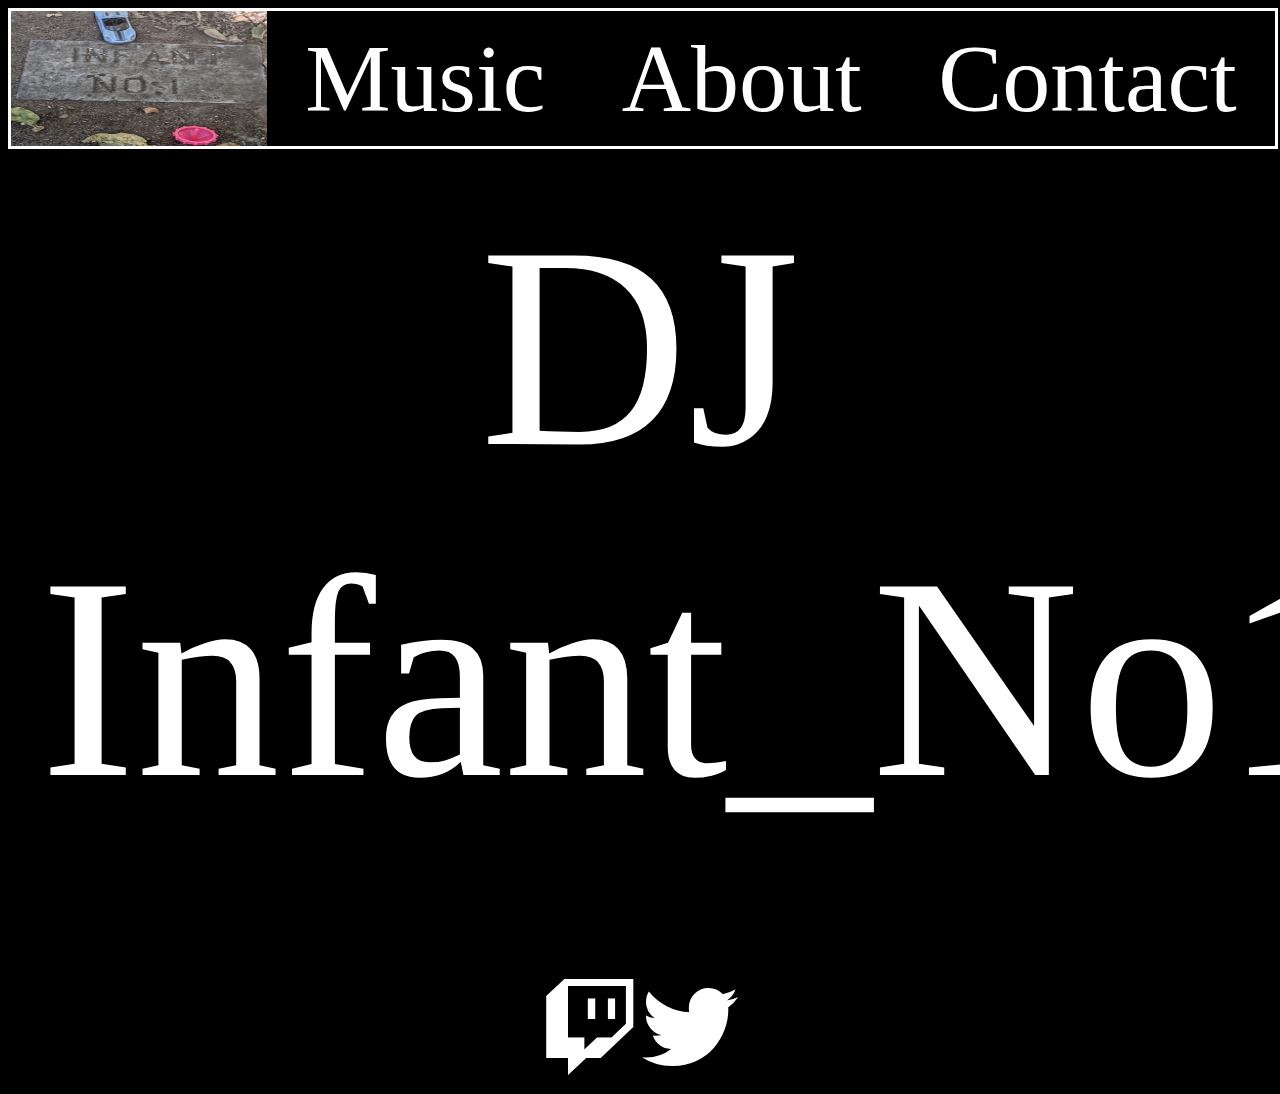
==== index.html @ 53ca1eb7 "consolidated css" ====
<!DOCTYPE html>
<html lang="en">

<head>
    <meta charset="UTF-8">
    <meta http-equiv="X-UA-Compatible" content="IE=edge">
    <meta name="viewport" content="width=device-width, initial-scale=1.0">
    <link rel="stylesheet" href="css/style.css">
    <link rel="stylesheet" href="fontawesome/css/all.min.css">
    <title>Infant_No1</title>
</head>

<body>
    <div class="titleNav">
        <div class="logo">
            <img class="turntables" src="images/infantno1.1.png">
        </div>
        <a href="/dj_infant_no1/music.html" target='_blank'>Music</a>
        <!-- <a href="music.html" target='_blank'>Music</a> -->
        <a href="#">About</a>
        <a href="#">Contact</a>
        </ul>
    </div>

    <div class="section">
        <p>DJ Infant_No1</p>
    </div>

    <div class="footer">
        <a href="https://www.twitch.tv/dj_infantno1" target='_blank'><i class="fab fa-twitch" alt='twitter'></i></a>
        <a href="https://twitter.com/infant_no_1" target='_blank'><i class="fab fa-twitter" alt='twitch'></i></a>

        </ul>
    </div>
</body>

</html>
---- css/style.css ----
@font-face{
    src: url(/dj_infant_no1/old_london/OldLondon.ttf);
    font-family: london;
}
.titleNav {
    /* background-color: rgb(36, 33, 160); */
    height: 15vh;
    justify-content: center;
    display: flex;
    flex: wrap; 
    width: 100%;
    border: solid 3px white;
}

.turntables {
    height: 15vh;
    width: 256px;
}

body{
    background-color: rgb(0, 0, 0);
}

.nav {
    background-color: green;
    height: 260px;
    border: solid 3px black;
}

a {
    margin: auto;    
    text-decoration: none;
    font-family: london;
    font-size: 6rem;
    color: white;
    text-align: center;
}

a:hover{
    color: rgb(170, 23, 238);
}

p {
    margin: auto;
    margin-bottom: 100px;
    text-align: center;
    color: white;
    font-family: london;
    font-size: 18rem;
    padding: 2rem;
}

.footer {
    margin:auto;
   text-align: center;
}
/*

HOW TO CREATE AN AUDIO PLAYER [TUTORIAL]

"How to create an Audio Player [Tutorial]" was specially made for DesignModo by our friend Valeriu Timbuc.

Links:
http://vtimbuc.net/
https://twitter.com/vtimbuc
http://designmodo.com
http://vladimirkudinov.com

*/
body {
	background-color: black;
}
.audio-player,
.audio-player div,
.audio-player h1,
.audio-player a,
.audio-player img,
.audio-player span,
.audio-player button {
	margin: 0;
	padding: 0;
	border: none;
	outline: none;
}

div.audio-player {
	position: relative;
	width: 400px;
	height: 120px;
	
	background: #4c4e5a;
	background: -webkit-linear-gradient(top, #4c4e5a 0%, #2c2d33 100%);
	background: -moz-linear-gradient(top, #4c4e5a 0%, #2c2d33 100%);
	background: -o-linear-gradient(top, #4c4e5a 0%, #2c2d33 100%);
	background: -ms-linear-gradient(top, #4c4e5a 0%, #2c2d33 100%);
	background: linear-gradient(top, #4c4e5a 0%, #2c2d33 100%);

	-webkit-border-radius: 3px;
	-moz-border-radius: 3px;
	border-radius: 3px;
}

/* Title */
.audio-player h1 {
	position: absolute;
	top: 37px;
	left: 165px;

	font-family: Helvetica, Arial, sans-serif;
	font-weight: bold;
	font-size: 14px;
	color: #ececec;
	text-shadow: 1px 1px 1px rgba(0,0,0, .5);
}

/* Cover */
.audio-player .cover {
	position: absolute;
	top: 0;
	left: 0;
	height: 115px;
}

#audio-player {
	position: absolute;
	top: 80px;
	left: 125px;
	height: 40px;
	width: 270px;
}



/* Buttons */
.mejs-controls .mejs-button button {
	cursor: pointer;
	display: block;
	position: absolute;
	text-indent: -9999px;
}

/* Play & Pause */
.mejs-controls .mejs-play button,
.mejs-controls .mejs-pause button {
	width: 21px;
	height: 21px;
	top: 35px;
	left: 135px;
	background: transparent url(../audioplayer/audioplayer/img/play-pause.png) 0 0;
}

.mejs-controls .mejs-pause button { background-position:0 -21px; }

/* Mute & Unmute */
.mejs-controls .mejs-mute button,
.mejs-controls .mejs-unmute button {
	width: 14px;
	height: 12px;
	top: 70px;
	left: 140px;
	background: transparent url(../audioplayer/audioplayer/img/mute-unmute.png) 0 0;
}

.mejs-controls .mejs-unmute button { background-position: 0 -12px; }

/* Volume Slider */
.mejs-controls div.mejs-horizontal-volume-slider {
	position: absolute;
	top: 71px;
	left: 165px;
	cursor: pointer;
}

.mejs-controls .mejs-horizontal-volume-slider .mejs-horizontal-volume-total {
	width: 200px;
	height: 8px;
	background: #212227;

	-webkit-box-shadow: inset 0px 1px 0px rgba(0,0,0, .3), 0px 1px 0px rgba(255,255,255, .25);
	-moz-box-shadow: inset 0px 1px 0px rgba(0,0,0, .3), 0px 1px 0px rgba(255,255,255, .25);
	box-shadow: inset 0px 1px 0px rgba(0,0,0, .3), 0px 1px 0px rgba(255,255,255, .25);

	-webkit-border-radius: 6px;
	-moz-border-radius: 6px;
	border-radius: 6px;
}

.mejs-controls .mejs-horizontal-volume-slider .mejs-horizontal-volume-current {
	position: absolute;
	width: 0;
	height: 6px;
	top: 1px;
	left: 1px;
	background: url(../audioplayer/audioplayer/img/volume-bar.png) repeat-x;

	-webkit-border-radius: 6px;
	-moz-border-radius: 6px;
	border-radius: 6px;
}

/* Progress Slider */
.mejs-controls div.mejs-time-rail { width: 400px; }

.mejs-controls .mejs-time-rail span {
	position: absolute;
	display: block;
	width: 400px;
	height: 5px;
	left: 0;
	bottom: 0;
	cursor: pointer;
	
	-webkit-border-radius: 0px 0px 2px 2px;
	-moz-border-radius: 0px 0px 2px 2px;
	border-radius: 0px 0px 2px 2px;
}

.mejs-controls .mejs-time-rail .mejs-time-total { background: #999999; }

.mejs-controls .mejs-time-rail .mejs-time-loaded {
	width: 0;
	background: #cccccc;
}

.mejs-controls .mejs-time-rail .mejs-time-current {
	width: 0;
	background: #64b44c;
}

/* Volume Slider & Progress Bar Handle */
.mejs-controls .mejs-time-rail .mejs-time-handle,
.mejs-controls .mejs-horizontal-volume-slider .mejs-horizontal-volume-handle {
	position: absolute;
	display: block;
	width: 12px;
	height: 14px;
	top: -4px;
	background: url(../audioplayer/audioplayer/img/handle.png) no-repeat;
}

.mejs-controls .mejs-horizontal-volume-slider .mejs-horizontal-volume-handle { top: -2px; }

/* Time Float Box */
.mejs-controls .mejs-time-rail .mejs-time-float {
	position: absolute;
	display: none;
	width: 33px;
	height: 23px;
	top: -26px;
	margin-left: -17px;
	background: url(../audioplayer/audioplayer/img/time-box.png);
}

.mejs-controls .mejs-time-rail .mejs-time-float-current {
	width: 33px;
	display: block;
	left: 0;
	top: 4px;

	font-family: Helvetica, Arial, sans-serif;
	font-size: 10px;
	font-weight: bold;
	color: #666666;
	text-align: center;
}
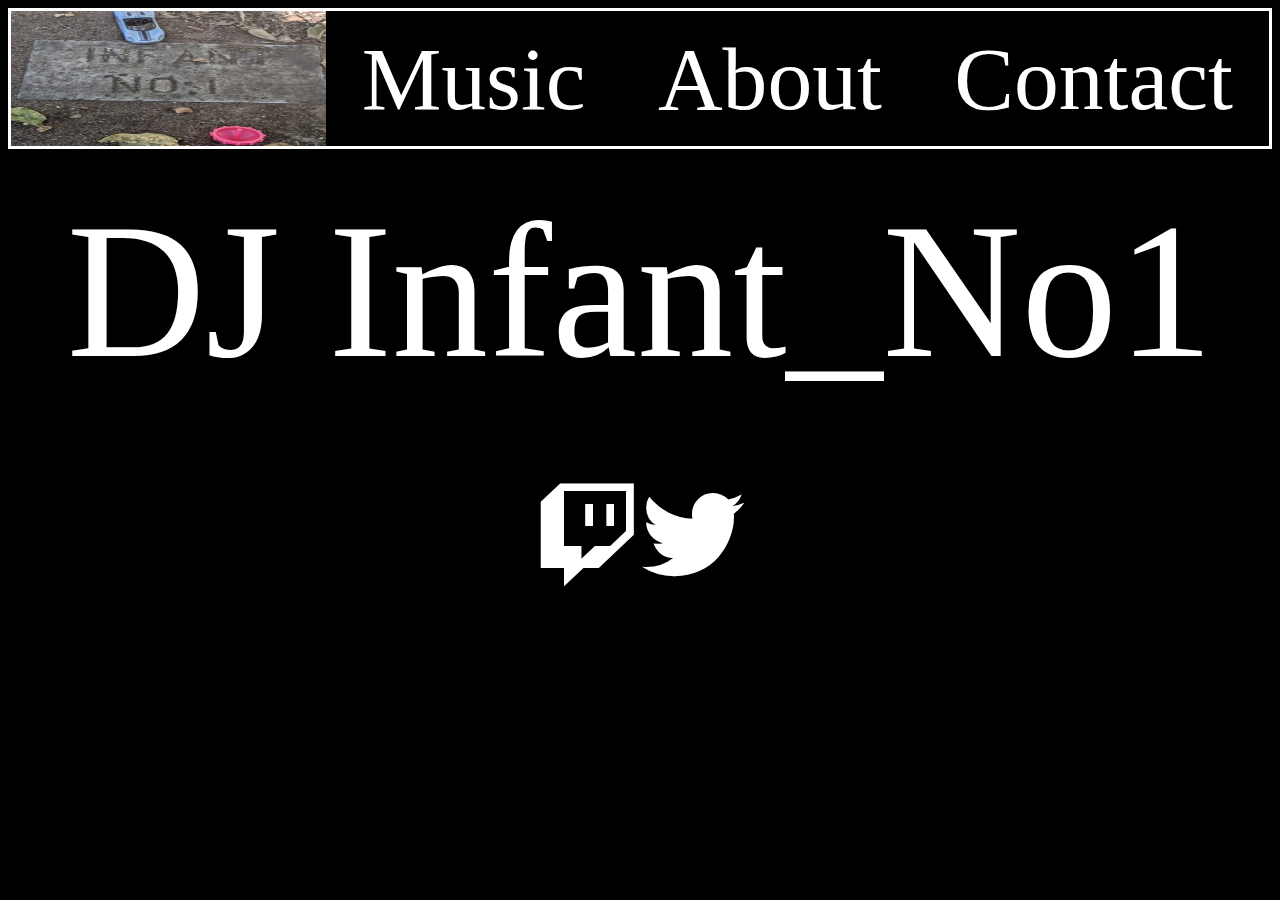
==== commit 36ae7344: "used flexbox model to make the app mobile friendly" ====
--- a/index.html
+++ b/index.html
@@ -11,15 +11,11 @@
 </head>
 
 <body>
-    <div class="titleNav">
-        <div class="logo">
-            <img class="turntables" src="images/infantno1.1.png">
-        </div>
-        <a href="/dj_infant_no1/music.html" target='_blank'>Music</a>
-        <!-- <a href="music.html" target='_blank'>Music</a> -->
+    <div class="titleNav">      
+        <img class="turntables" src="images/infantno1.1.png">     
+        <a href="/dj_infant_no1/music.html" target='_blank'>Music</a>     
         <a href="#">About</a>
         <a href="#">Contact</a>
-        </ul>
     </div>
 
     <div class="section">
--- a/css/style.css
+++ b/css/style.css
@@ -3,51 +3,54 @@
     font-family: london;
 }
 .titleNav {
-    /* background-color: rgb(36, 33, 160); */
     height: 15vh;
-    justify-content: center;
+    justify-content: space-around;
     display: flex;
-    flex: wrap; 
-    width: 100%;
+    flex-direction: row; 
+	flex-wrap: wrap;
     border: solid 3px white;
+	background-color: black;	
+    font-family: london;
+    font-size: 7vw;
 }
 
 .turntables {
     height: 15vh;
-    width: 256px;
+    width: 25%;
 }
 
 body{
-    background-color: rgb(0, 0, 0);
-}
-
-.nav {
-    background-color: green;
-    height: 260px;
-    border: solid 3px black;
+	background-image: url("/dj_infant_no1/images/background2.jpg");
+	background-size: inherit;
 }
 
 a {
     margin: auto;    
-    text-decoration: none;
-    font-family: london;
-    font-size: 6rem;
-    color: white;
+	text-decoration: none;
     text-align: center;
+	color: white;
 }
 
 a:hover{
     color: rgb(170, 23, 238);
 }
 
+i {
+	font-size: 8vw;
+}
+
 p {
     margin: auto;
-    margin-bottom: 100px;
+    margin-bottom: 50px;
     text-align: center;
     color: white;
     font-family: london;
-    font-size: 18rem;
+    font-size: 15vw;
     padding: 2rem;
+}
+
+.section {
+	display: flex;
 }
 
 .footer {
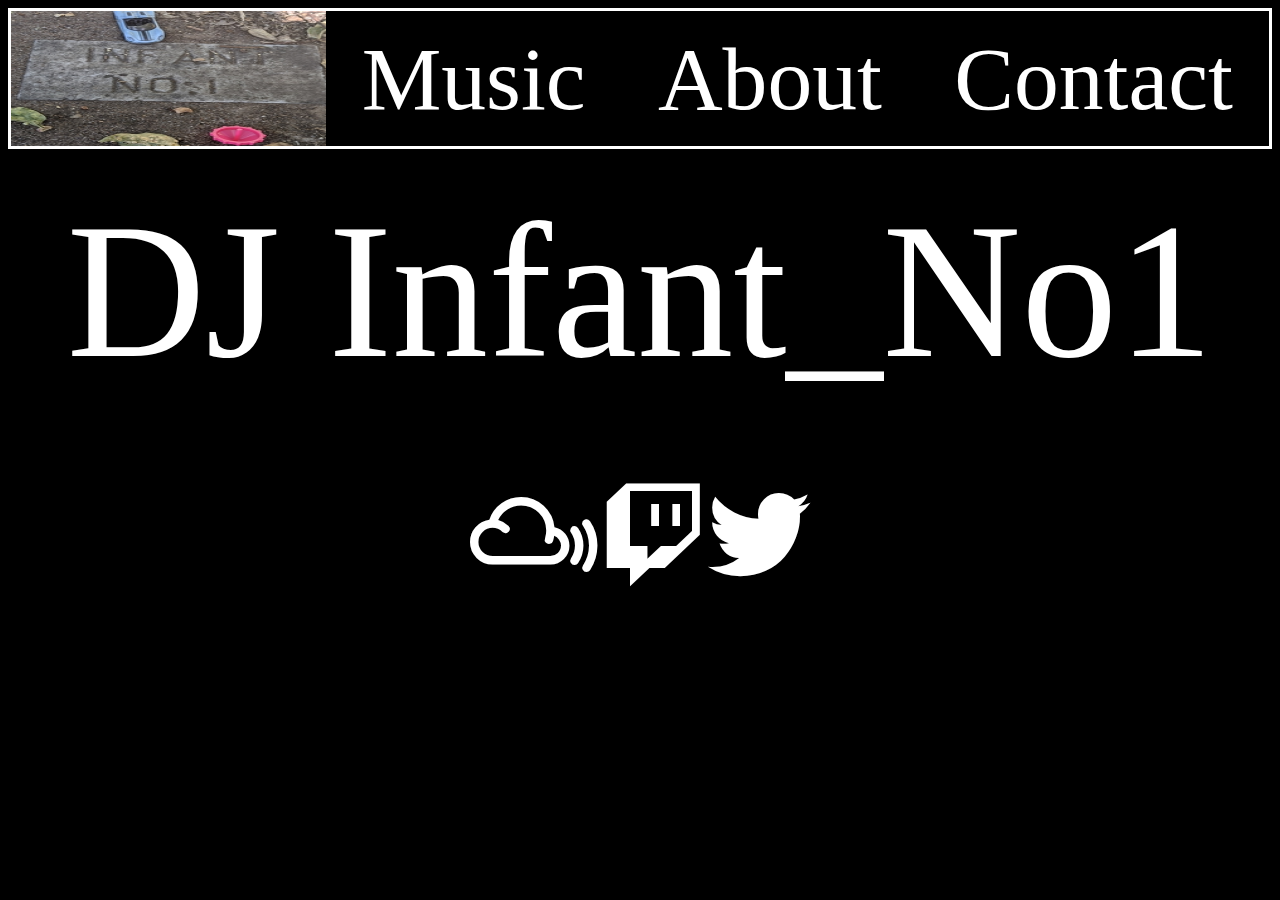
==== commit df78dafa: "added mix cloud icon and links. updated twitter url" ====
--- a/index.html
+++ b/index.html
@@ -13,7 +13,7 @@
 <body>
     <div class="titleNav">      
         <img class="turntables" src="images/infantno1.1.png">     
-        <a href="/dj_infant_no1/music.html" target='_blank'>Music</a>     
+        <a href="/dj_infant_no1/music.html">Music</a>     
         <a href="#">About</a>
         <a href="#">Contact</a>
     </div>
@@ -23,7 +23,8 @@
     </div>
 
     <div class="footer">
-        <a href="https://www.twitch.tv/dj_infantno1" target='_blank'><i class="fab fa-twitch" alt='twitter'></i></a>
+        <a href="https://www.mixcloud.com/DJ_infant_no_1/" target='_blank'><i class="fab fa-mixcloud" alt='mixcloud'></i></a>
+        <a href="https://www.twitch.tv/dj_infant_no_1" target='_blank'><i class="fab fa-twitch" alt='twitter'></i></a>
         <a href="https://twitter.com/infant_no_1" target='_blank'><i class="fab fa-twitter" alt='twitch'></i></a>
 
         </ul>
--- a/css/style.css
+++ b/css/style.css
@@ -47,10 +47,11 @@
     font-family: london;
     font-size: 15vw;
     padding: 2rem;
-}
-
-.section {
-	display: flex;
+
+}
+
+.mixcloud {
+	margin-top: 20px;
 }
 
 .footer {
@@ -108,7 +109,6 @@
 	position: absolute;
 	top: 37px;
 	left: 165px;
-
 	font-family: Helvetica, Arial, sans-serif;
 	font-weight: bold;
 	font-size: 14px;
@@ -125,6 +125,7 @@
 }
 
 #audio-player {
+	display:flex;
 	position: absolute;
 	top: 80px;
 	left: 125px;
@@ -132,8 +133,6 @@
 	width: 270px;
 }
 
-
-
 /* Buttons */
 .mejs-controls .mejs-button button {
 	cursor: pointer;
@@ -145,8 +144,8 @@
 /* Play & Pause */
 .mejs-controls .mejs-play button,
 .mejs-controls .mejs-pause button {
-	width: 21px;
-	height: 21px;
+	width: 20px;
+	height: 20px;
 	top: 35px;
 	left: 135px;
 	background: transparent url(../audioplayer/audioplayer/img/play-pause.png) 0 0;
@@ -207,12 +206,11 @@
 .mejs-controls .mejs-time-rail span {
 	position: absolute;
 	display: block;
-	width: 400px;
+	width: 100%;
 	height: 5px;
 	left: 0;
 	bottom: 0;
-	cursor: pointer;
-	
+	cursor: pointer;	
 	-webkit-border-radius: 0px 0px 2px 2px;
 	-moz-border-radius: 0px 0px 2px 2px;
 	border-radius: 0px 0px 2px 2px;
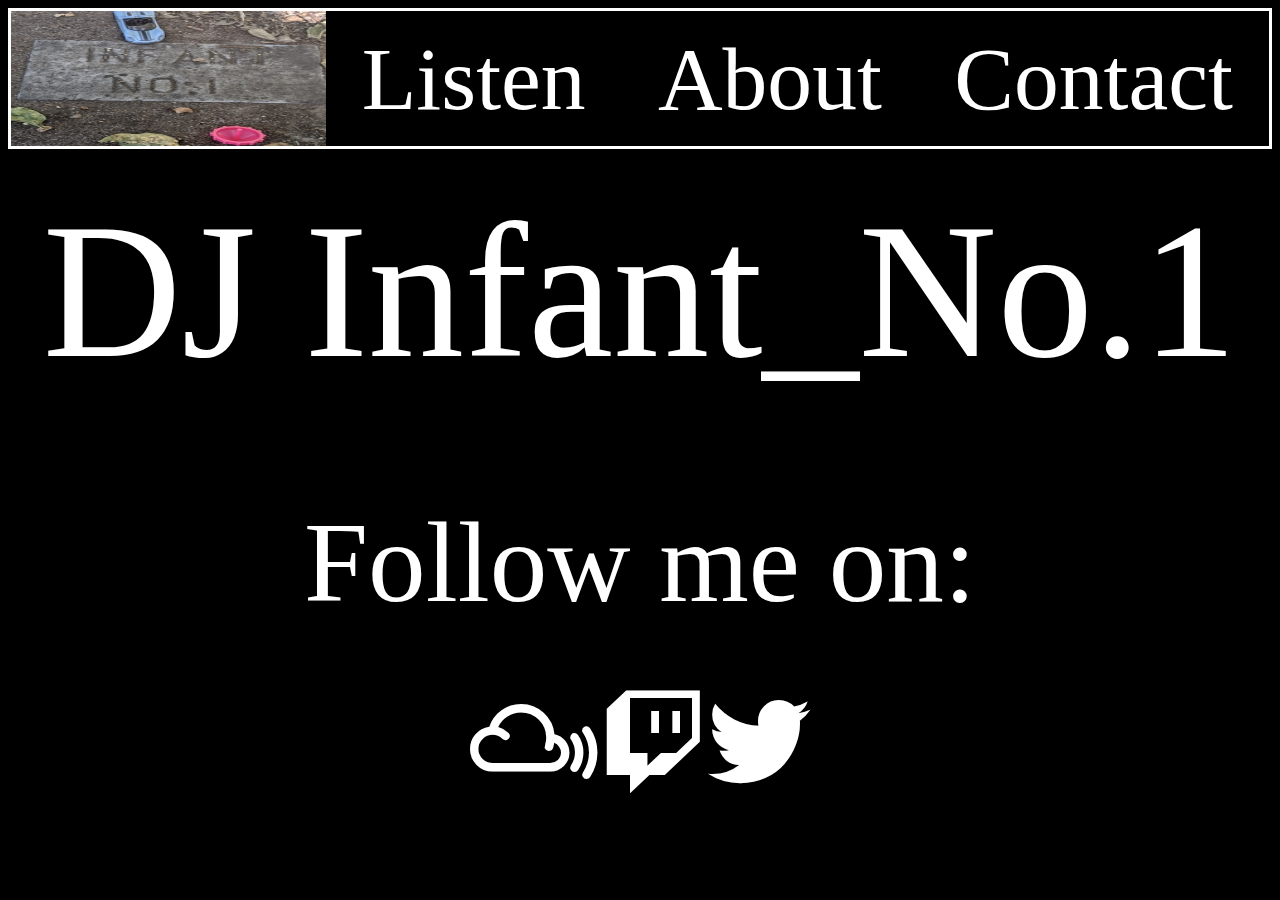
==== commit b3d37836: "removed inital player, and made adjustments to index UI" ====
--- a/index.html
+++ b/index.html
@@ -13,16 +13,17 @@
 <body>
     <div class="titleNav">      
         <img class="turntables" src="images/infantno1.1.png">     
-        <a href="/dj_infant_no1/music.html">Music</a>     
+        <a href="/dj_infant_no1/music.html">Listen</a>     
         <a href="#">About</a>
-        <a href="#">Contact</a>
+        <a href="mailto:infant.no.1@gmail.com">Contact</a>
     </div>
 
     <div class="section">
-        <p>DJ Infant_No1</p>
+        <p>DJ Infant_No.1</p>
     </div>
 
     <div class="footer">
+        <p class="follow">Follow me on:</p>
         <a href="https://www.mixcloud.com/DJ_infant_no_1/" target='_blank'><i class="fab fa-mixcloud" alt='mixcloud'></i></a>
         <a href="https://www.twitch.tv/dj_infant_no_1" target='_blank'><i class="fab fa-twitch" alt='twitter'></i></a>
         <a href="https://twitter.com/infant_no_1" target='_blank'><i class="fab fa-twitter" alt='twitch'></i></a>
--- a/css/style.css
+++ b/css/style.css
@@ -41,13 +41,17 @@
 
 p {
     margin: auto;
-    margin-bottom: 50px;
+    margin-bottom: 30px;
     text-align: center;
     color: white;
     font-family: london;
     font-size: 15vw;
     padding: 2rem;
 
+}
+
+.follow {
+	font-size: 9vw;
 }
 
 .mixcloud {
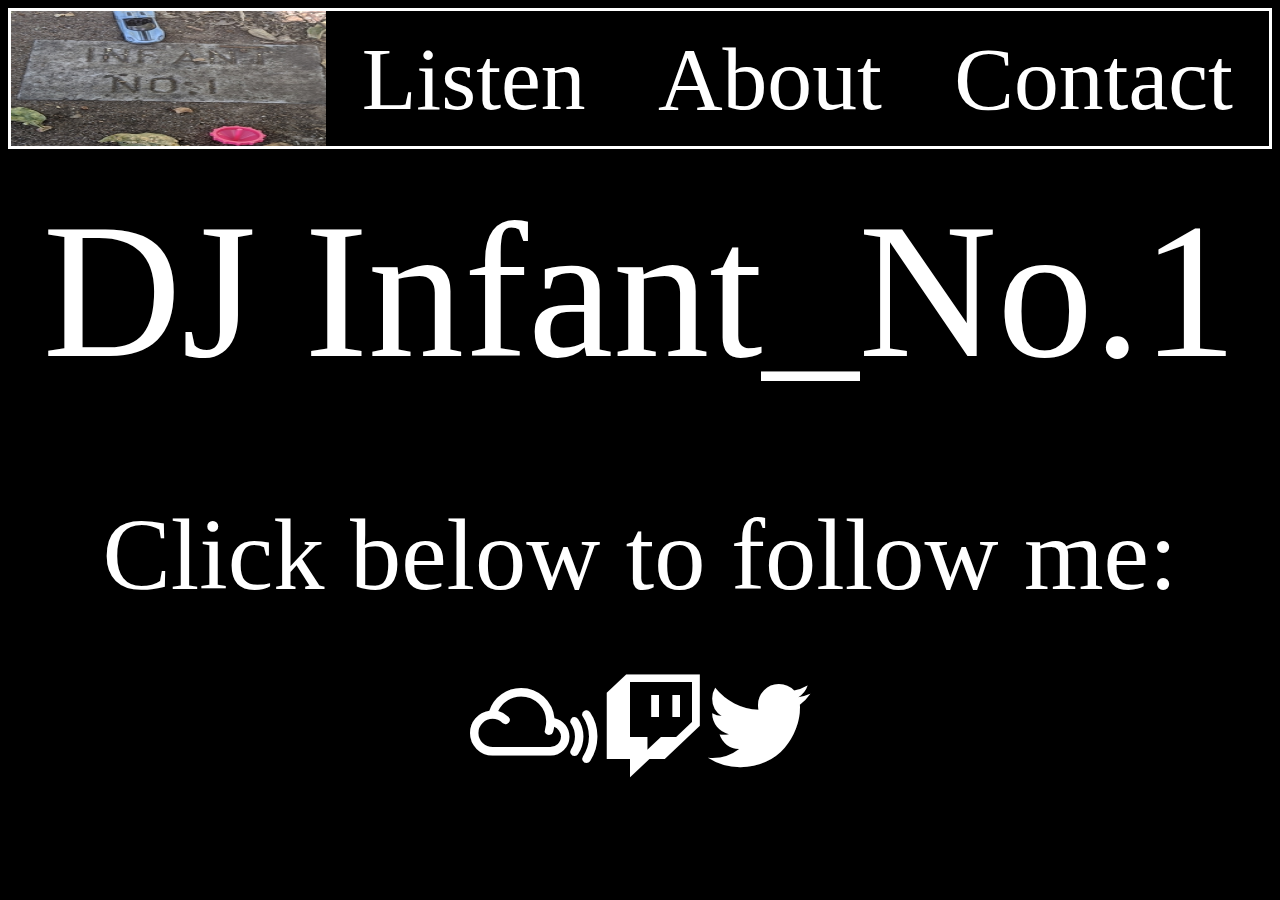
==== commit c183ba82: "UI changes to index page" ====
--- a/index.html
+++ b/index.html
@@ -23,7 +23,7 @@
     </div>
 
     <div class="footer">
-        <p class="follow">Follow me on:</p>
+        <p class="follow">Click below to follow me:</p>
         <a href="https://www.mixcloud.com/DJ_infant_no_1/" target='_blank'><i class="fab fa-mixcloud" alt='mixcloud'></i></a>
         <a href="https://www.twitch.tv/dj_infant_no_1" target='_blank'><i class="fab fa-twitch" alt='twitter'></i></a>
         <a href="https://twitter.com/infant_no_1" target='_blank'><i class="fab fa-twitter" alt='twitch'></i></a>
--- a/css/style.css
+++ b/css/style.css
@@ -51,7 +51,7 @@
 }
 
 .follow {
-	font-size: 9vw;
+	font-size: 8vw;
 }
 
 .mixcloud {
